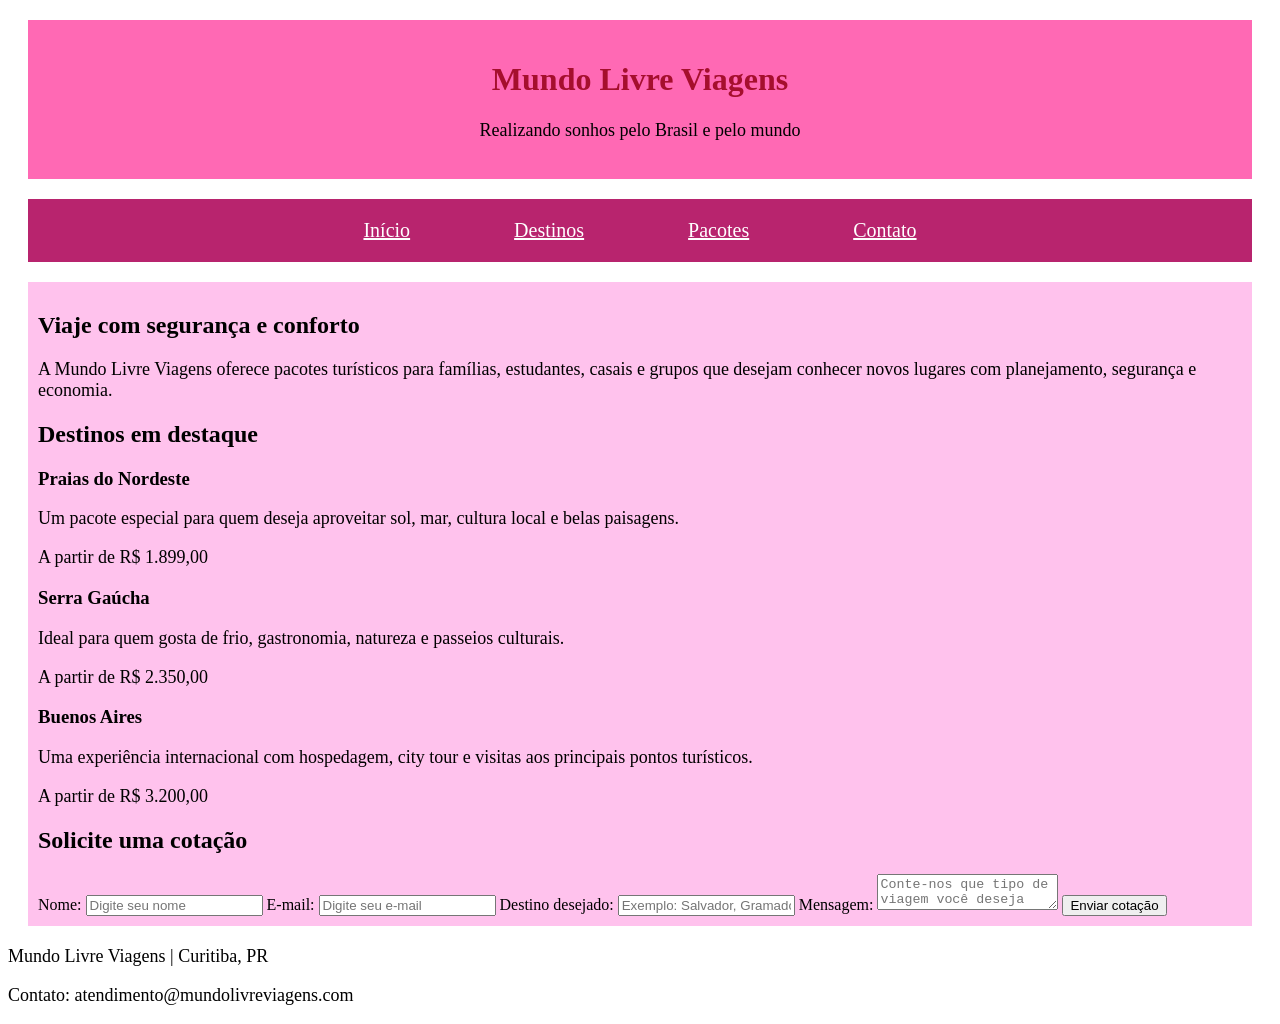
==== index.html @ 4c62d5fd "Add files via upload" ====
<!DOCTYPE html>
<html lang="pt-br">
<head>
    <meta charset="UTF-8">
    <title>Mundo Livre Viagens</title>
    <link rel="stylesheet" href="estilo.css">
</head>
<body>

    <header>
        <h1>Mundo Livre Viagens</h1>
        <p>Realizando sonhos pelo Brasil e pelo mundo</p>
    </header>

    <nav>
        <a href="#">Início</a>
        <a href="#">Destinos</a>
        <a href="#">Pacotes</a>
        <a href="#">Contato</a>
    </nav>

    <main>

        <section class="apresentacao">
            <h2>Viaje com segurança e conforto</h2>
            <p>
                A Mundo Livre Viagens oferece pacotes turísticos para famílias,
                estudantes, casais e grupos que desejam conhecer novos lugares
                com planejamento, segurança e economia.
            </p>
        </section>

        <section class="destinos">
            <h2>Destinos em destaque</h2>

            <article class="card">
                <h3>Praias do Nordeste</h3>
                <p>
                    Um pacote especial para quem deseja aproveitar sol, mar,
                    cultura local e belas paisagens.
                </p>
                <p class="preco">A partir de R$ 1.899,00</p>
            </article>

            <article class="card">
                <h3>Serra Gaúcha</h3>
                <p>
                    Ideal para quem gosta de frio, gastronomia, natureza e
                    passeios culturais.
                </p>
                <p class="preco">A partir de R$ 2.350,00</p>
            </article>

            <article class="card">
                <h3>Buenos Aires</h3>
                <p>
                    Uma experiência internacional com hospedagem, city tour e
                    visitas aos principais pontos turísticos.
                </p>
                <p class="preco">A partir de R$ 3.200,00</p>
            </article>
        </section>

        <section class="formulario">
            <h2>Solicite uma cotação</h2>

            <form>
                <label for="nome">Nome:</label>
                <input type="text" id="nome" name="nome" placeholder="Digite seu nome">

                <label for="email">E-mail:</label>
                <input type="email" id="email" name="email" placeholder="Digite seu e-mail">

                <label for="destino">Destino desejado:</label>
                <input type="text" id="destino" name="destino" placeholder="Exemplo: Salvador, Gramado, Buenos Aires">

                <label for="mensagem">Mensagem:</label>
                <textarea id="mensagem" name="mensagem" placeholder="Conte-nos que tipo de viagem você deseja"></textarea>

                <button type="submit">Enviar cotação</button>
            </form>
        </section>

    </main>

    <footer>
        <p>Mundo Livre Viagens | Curitiba, PR</p>
        <p>Contato: atendimento@mundolivreviagens.com</p>
    </footer>

</body>
</html>
---- estilo.css ----
header {
    background-color:hotpink;
    text-align: center;
    margin: 20px;
    padding: 20px;
}

h1 {
    color:rgb(165, 15, 45);
}

nav {
    background-color: rgb(184, 36, 110);
    text-align: center;
    margin: 20px;
    padding: 20px;

}

nav a {
    color: rgb(255, 255, 255);
    padding: 50px;
    font-size: 20px;
}

p {
    font-size: 18px;
}

main {
    background-color:rgb(255, 194, 237);
    margin: 20px;
    padding: 10px;
}
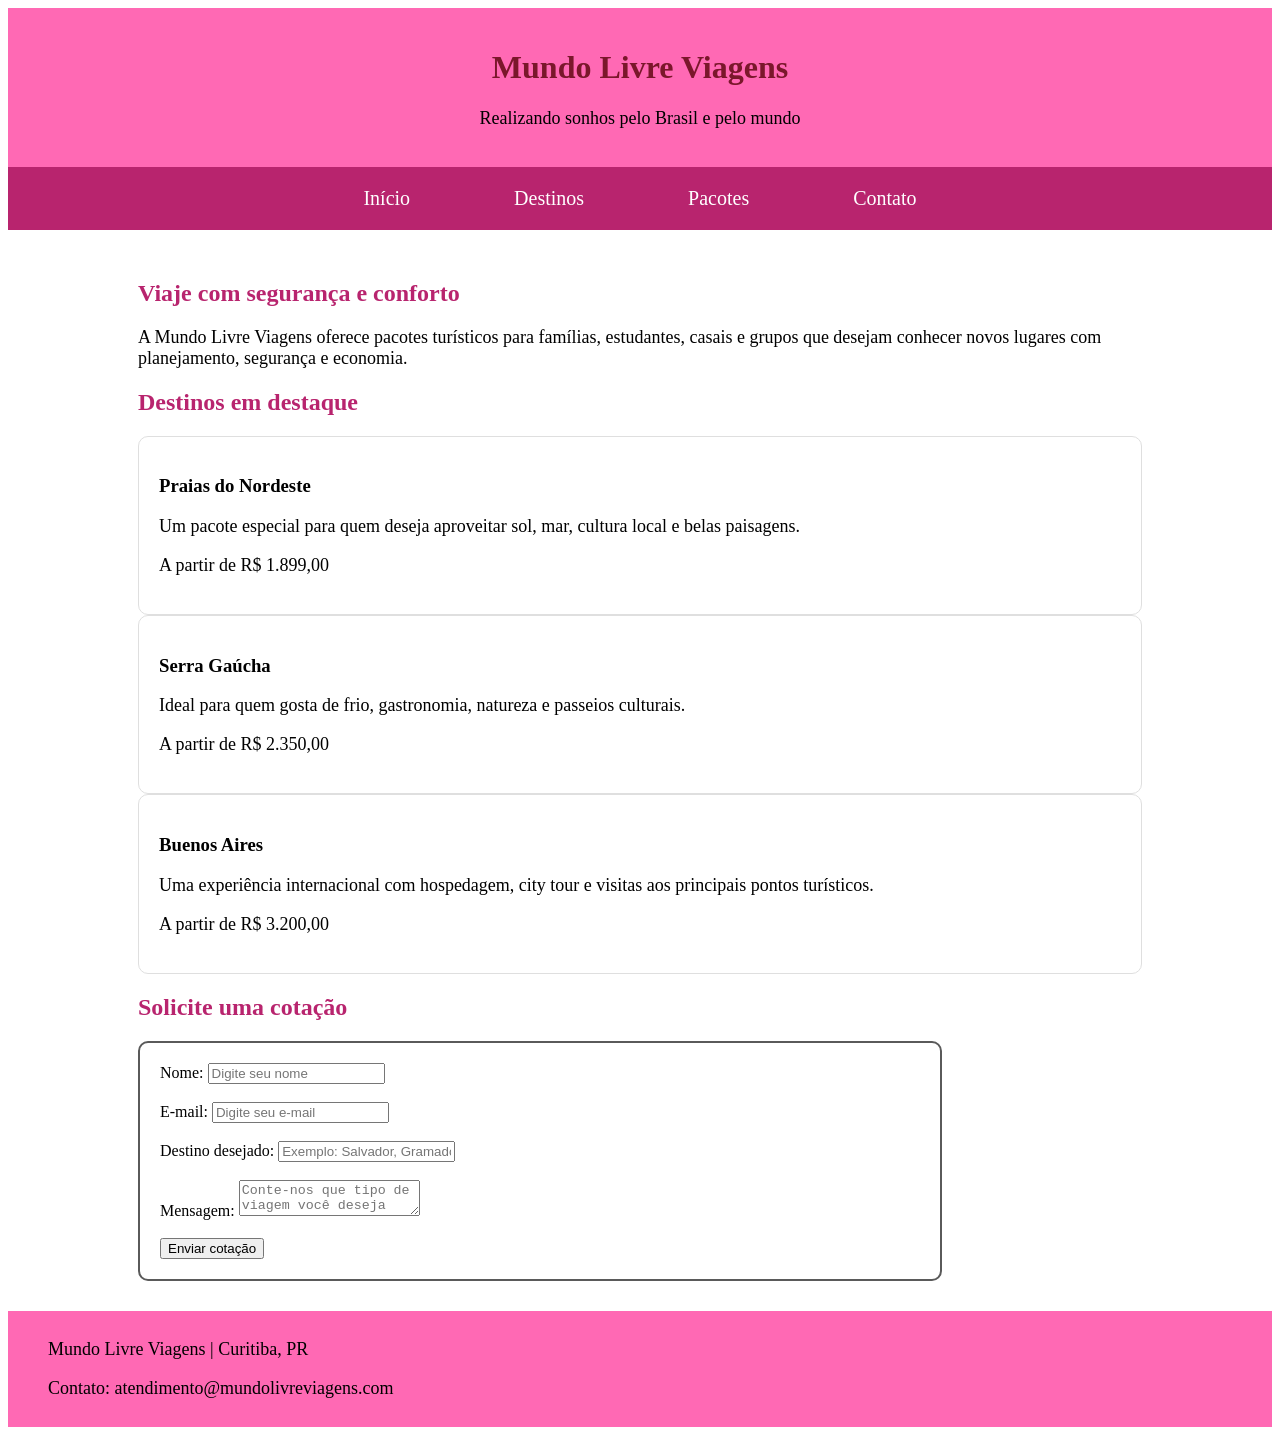
==== commit f128afb4: "Update index.html" ====
--- a/index.html
+++ b/index.html
@@ -62,20 +62,24 @@
         </section>
 
         <section class="formulario">
-            <h2>Solicite uma cotação</h2>
+            <h2 class = "tutulo_form">Solicite uma cotação</h2>
 
             <form>
                 <label for="nome">Nome:</label>
                 <input type="text" id="nome" name="nome" placeholder="Digite seu nome">
+                <br><br>
 
                 <label for="email">E-mail:</label>
                 <input type="email" id="email" name="email" placeholder="Digite seu e-mail">
+                <br><br>
 
                 <label for="destino">Destino desejado:</label>
                 <input type="text" id="destino" name="destino" placeholder="Exemplo: Salvador, Gramado, Buenos Aires">
+                <br><br>
 
                 <label for="mensagem">Mensagem:</label>
                 <textarea id="mensagem" name="mensagem" placeholder="Conte-nos que tipo de viagem você deseja"></textarea>
+                <br><br>
 
                 <button type="submit">Enviar cotação</button>
             </form>
@@ -89,4 +93,4 @@
     </footer>
 
 </body>
-</html>+</html>
--- a/estilo.css
+++ b/estilo.css
@@ -1,26 +1,29 @@
 header {
     background-color:hotpink;
     text-align: center;
-    margin: 20px;
     padding: 20px;
 }
 
 h1 {
-    color:rgb(165, 15, 45);
+    color:rgb(122, 23, 43);
+}
+
+h2 {
+    color:rgb(184, 36, 110);
 }
 
 nav {
     background-color: rgb(184, 36, 110);
     text-align: center;
-    margin: 20px;
     padding: 20px;
-
 }
 
 nav a {
     color: rgb(255, 255, 255);
     padding: 50px;
     font-size: 20px;
+    text-decoration: none;
+    
 }
 
 p {
@@ -28,7 +31,27 @@
 }
 
 main {
-    background-color:rgb(255, 194, 237);
-    margin: 20px;
+    padding: 30px;
+    margin-left: 100px;
+    margin-right: 100px;
+}
+
+footer {
+    background-color: hotpink;
     padding: 10px;
-}+    padding-left: 40px;
+}
+
+form {
+    border: 2px solid rgb(90, 90, 90);
+    border-radius: 10px;
+    padding: 20px;
+    margin-right: 200px;
+}
+
+.card {
+    border: 1px solid rgb(223, 223, 223);
+    border-radius: 10px;
+    padding: 20px;
+}
+
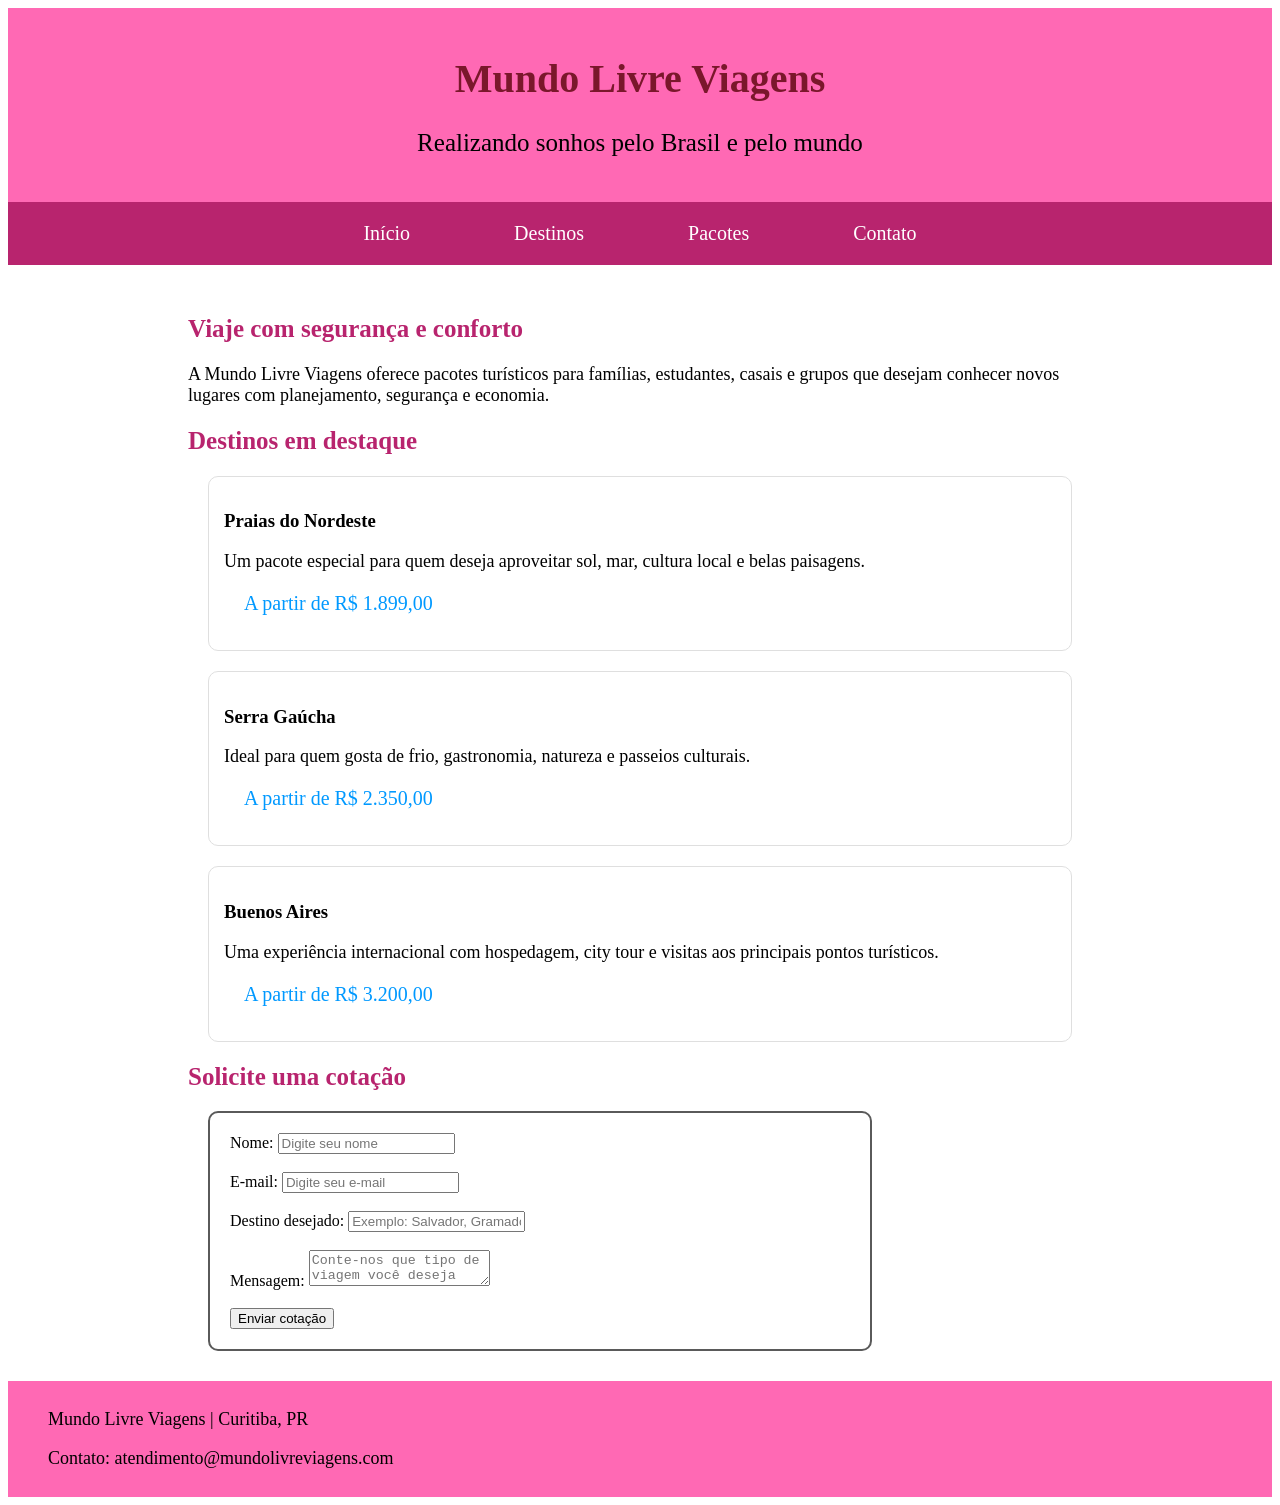
==== commit d66e1f3a: "versao2" ====
--- a/index.html
+++ b/index.html
@@ -7,16 +7,16 @@
 </head>
 <body>
 
-    <header>
+    <header id="inicio">
         <h1>Mundo Livre Viagens</h1>
-        <p>Realizando sonhos pelo Brasil e pelo mundo</p>
+        <p class="subtitulo">Realizando sonhos pelo Brasil e pelo mundo</p>
     </header>
 
     <nav>
-        <a href="#">Início</a>
-        <a href="#">Destinos</a>
-        <a href="#">Pacotes</a>
-        <a href="#">Contato</a>
+        <a href="#inicio">Início</a>
+        <a href="#destino">Destinos</a>
+        <a href="#pacotes">Pacotes</a>
+        <a href="#contato">Contato</a>
     </nav>
 
     <main>
@@ -30,7 +30,7 @@
             </p>
         </section>
 
-        <section class="destinos">
+        <section class = "destinos" id="destino">
             <h2>Destinos em destaque</h2>
 
             <article class="card">
@@ -61,7 +61,7 @@
             </article>
         </section>
 
-        <section class="formulario">
+        <section class="formulario" id="pacotes">
             <h2 class = "tutulo_form">Solicite uma cotação</h2>
 
             <form>
@@ -87,7 +87,7 @@
 
     </main>
 
-    <footer>
+    <footer id="contato">
         <p>Mundo Livre Viagens | Curitiba, PR</p>
         <p>Contato: atendimento@mundolivreviagens.com</p>
     </footer>
--- a/estilo.css
+++ b/estilo.css
@@ -6,10 +6,16 @@
 
 h1 {
     color:rgb(122, 23, 43);
+    font-size: 40px;
+}
+
+.subtitulo {
+    font-size: 25px;
 }
 
 h2 {
     color:rgb(184, 36, 110);
+    font-size: 25px;
 }
 
 nav {
@@ -32,8 +38,8 @@
 
 main {
     padding: 30px;
-    margin-left: 100px;
-    margin-right: 100px;
+    margin-left: 150px;
+    margin-right: 150px;
 }
 
 footer {
@@ -46,12 +52,19 @@
     border: 2px solid rgb(90, 90, 90);
     border-radius: 10px;
     padding: 20px;
-    margin-right: 200px;
+    margin-right: 220px;
+    margin-left: 20px;
 }
 
 .card {
     border: 1px solid rgb(223, 223, 223);
     border-radius: 10px;
-    padding: 20px;
+    padding: 15px;
+    margin: 20px;
 }
 
+.preco{
+    color: rgb(0, 153, 255);
+    font-size: 20px;
+    margin-left: 20px;
+}
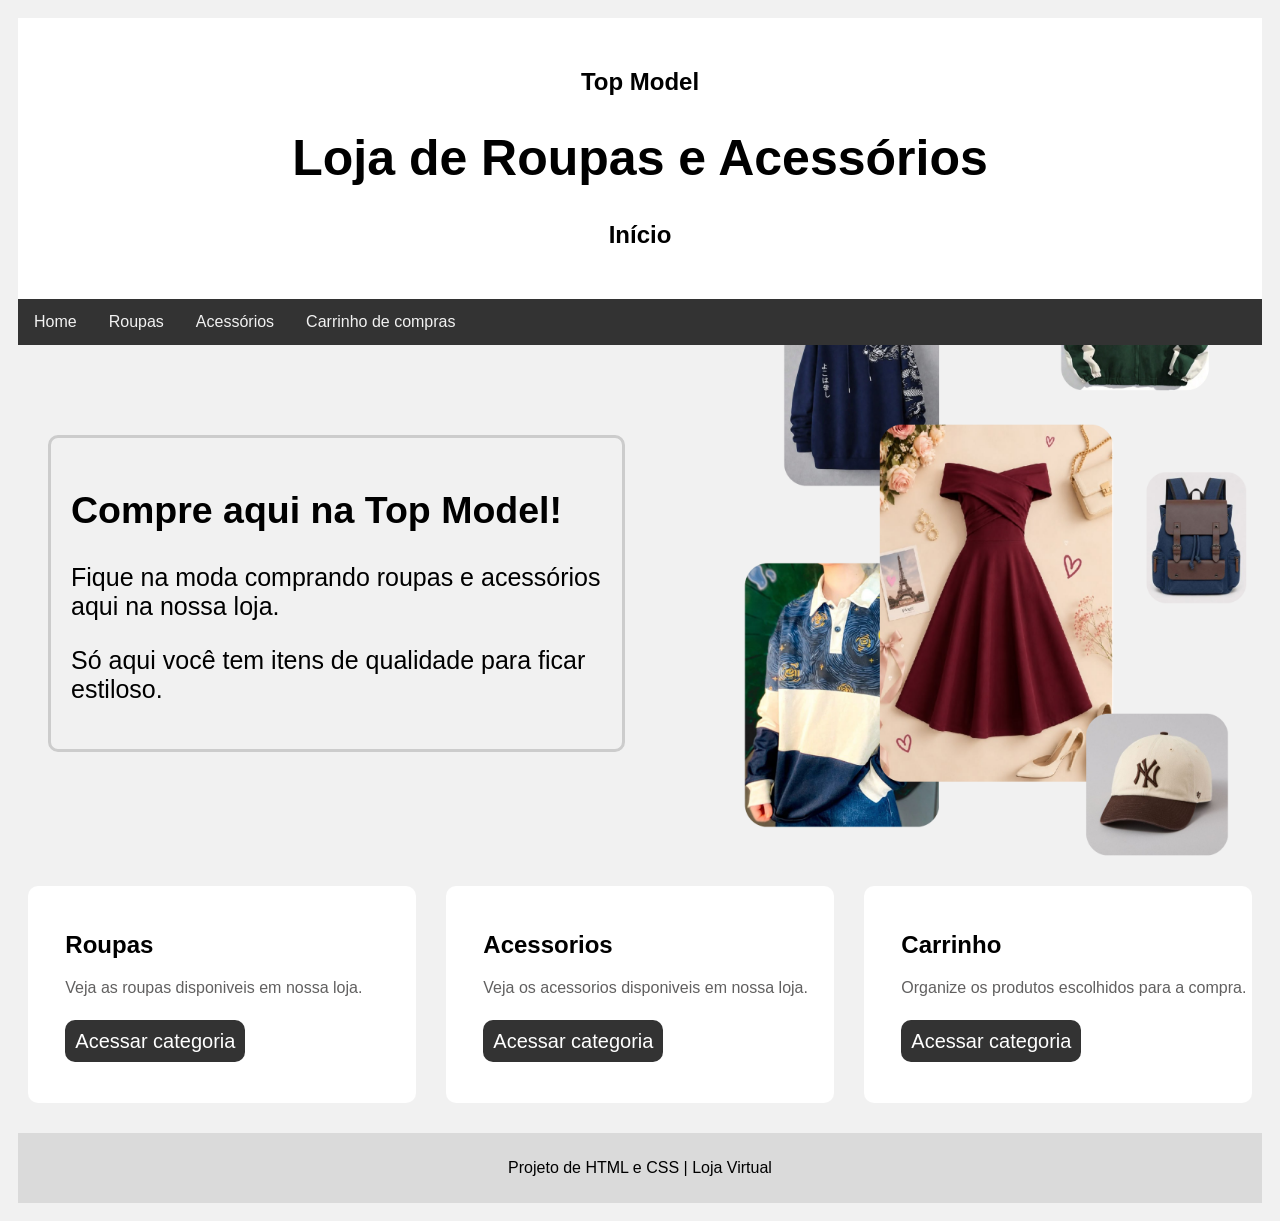
==== commit ae185f5a: "v20" ====
--- a/index.html
+++ b/index.html
@@ -1,96 +1,56 @@
 <!DOCTYPE html>
-<html lang="pt-br">
+<html lang="pt_br">
 <head>
-    <meta charset="UTF-8">
-    <title>Mundo Livre Viagens</title>
-    <link rel="stylesheet" href="estilo.css">
+	<title>Home e-commerce</title>
+	<link rel="stylesheet" href="style.css">
 </head>
 <body>
 
-    <header id="inicio">
-        <h1>Mundo Livre Viagens</h1>
-        <p class="subtitulo">Realizando sonhos pelo Brasil e pelo mundo</p>
-    </header>
+<div class="header">
+	<h2 class="nomeLoja">Top Model</h2>
+  <h1>Loja de Roupas e Acessórios</h1>
+  <h2>Início</h2>
+</div>
 
-    <nav>
-        <a href="#inicio">Início</a>
-        <a href="#destino">Destinos</a>
-        <a href="#pacotes">Pacotes</a>
-        <a href="#contato">Contato</a>
-    </nav>
+<div class="topnav">
+  <a href="index.html">Home</a>
+  <a href="roupas.html">Roupas</a>
+  <a href="acessorios.html">Acessórios</a>
+  <a href="carrinho.html" class="carrinho"><span>Carrinho de compras</span></a>
+</div>
 
-    <main>
+<div class="row">
+	<div class="inicio">
+		<div class="textoInicio">
+			<h2>Compre aqui na Top Model!</h2>
+			<p>Fique na moda comprando roupas e acessórios aqui na nossa loja.</p>
+			<p>Só aqui você tem itens de qualidade para ficar estiloso.</p>
+		</div>
+		<img src="Imagens/inicio.png" class="imgInicio">
+	</div>
+</div>
+<div class="categoriasHome">
+	<div class="cardCategoria">
+		<h2>Roupas</h2>
+		<p>Veja as roupas disponiveis em nossa loja.</p>
+		<a href="roupas.html">Acessar categoria</a>
+	</div>
 
-        <section class="apresentacao">
-            <h2>Viaje com segurança e conforto</h2>
-            <p>
-                A Mundo Livre Viagens oferece pacotes turísticos para famílias,
-                estudantes, casais e grupos que desejam conhecer novos lugares
-                com planejamento, segurança e economia.
-            </p>
-        </section>
+	<div class="cardCategoria">
+		<h2>Acessorios</h2>
+		<p>Veja os acessorios disponiveis em nossa loja.</p>
+		<a href="acessorios.html">Acessar categoria</a>
+	</div>
 
-        <section class = "destinos" id="destino">
-            <h2>Destinos em destaque</h2>
+	<div class="cardCategoria">
+		<h2>Carrinho</h2>
+		<p>Organize os produtos escolhidos para a compra.</p>
+		<a href="carrinho.html">Acessar categoria</a>
+	</div>
+</div>
 
-            <article class="card">
-                <h3>Praias do Nordeste</h3>
-                <p>
-                    Um pacote especial para quem deseja aproveitar sol, mar,
-                    cultura local e belas paisagens.
-                </p>
-                <p class="preco">A partir de R$ 1.899,00</p>
-            </article>
-
-            <article class="card">
-                <h3>Serra Gaúcha</h3>
-                <p>
-                    Ideal para quem gosta de frio, gastronomia, natureza e
-                    passeios culturais.
-                </p>
-                <p class="preco">A partir de R$ 2.350,00</p>
-            </article>
-
-            <article class="card">
-                <h3>Buenos Aires</h3>
-                <p>
-                    Uma experiência internacional com hospedagem, city tour e
-                    visitas aos principais pontos turísticos.
-                </p>
-                <p class="preco">A partir de R$ 3.200,00</p>
-            </article>
-        </section>
-
-        <section class="formulario" id="pacotes">
-            <h2 class = "tutulo_form">Solicite uma cotação</h2>
-
-            <form>
-                <label for="nome">Nome:</label>
-                <input type="text" id="nome" name="nome" placeholder="Digite seu nome">
-                <br><br>
-
-                <label for="email">E-mail:</label>
-                <input type="email" id="email" name="email" placeholder="Digite seu e-mail">
-                <br><br>
-
-                <label for="destino">Destino desejado:</label>
-                <input type="text" id="destino" name="destino" placeholder="Exemplo: Salvador, Gramado, Buenos Aires">
-                <br><br>
-
-                <label for="mensagem">Mensagem:</label>
-                <textarea id="mensagem" name="mensagem" placeholder="Conte-nos que tipo de viagem você deseja"></textarea>
-                <br><br>
-
-                <button type="submit">Enviar cotação</button>
-            </form>
-        </section>
-
-    </main>
-
-    <footer id="contato">
-        <p>Mundo Livre Viagens | Curitiba, PR</p>
-        <p>Contato: atendimento@mundolivreviagens.com</p>
-    </footer>
-
+<footer>
+	<p>Projeto de HTML e CSS | Loja Virtual</p>
+</footer>
 </body>
-</html>
+</html>
--- a/style.css
+++ b/style.css
@@ -0,0 +1,292 @@
+.header {
+    padding: 30px;
+    text-align: center;
+    background: white;
+}
+
+.header h1 {
+    font-size: 50px;
+}
+
+.topnav {
+    overflow: hidden;
+    background-color: #333;
+}
+
+.topnav a {
+    float:left;
+    color: #f2f2f2;
+    display: block;
+    text-decoration: none;
+    text-align: center;
+    padding: 14px 16px;
+}
+
+.topnav a:hover {
+    background-color: #ddd;
+    color: black;
+}
+
+.sellcard {
+    float: left;
+    width: 23.40%;
+    margin: 10px;
+}
+
+.sellcard img {
+    width: 80%;
+    display: block;
+    margin-left: auto;
+    margin-right: auto;
+}
+
+.descricao {
+    text-align: center;
+    font-size: 15px;
+    font-family: Arial, Helvetica, sans-serif;
+    font-style: normal;
+    font-weight: 400;
+    color: #333;
+    line-height: 1.6;
+}
+
+.valor {
+    text-align: center;
+    font-size: 0.8em;
+    font-weight: bold;
+}
+
+.compra {
+    text-align: center;
+    background-color: #333;
+    color: white;
+    padding: 10px;
+}
+
+.link_compra {
+    text-decoration: none;
+}
+
+.compra:hover {
+    color:black;
+}
+
+* {
+    box-sizing: border-box;
+}
+
+body {
+    font-family: Arial;
+    padding: 10px;
+    background-color: #f1f1f1;
+}
+
+.how {
+    background-color: #f1f1f1;
+}
+
+@media screen and (max-width: 800px) {
+    .topnav a {
+        float: none;
+        width: 100%; }
+    .sellcard {
+        width: 100%;
+    }
+}
+
+/*<carrinho>*/
+.carrinho {
+    display: flex;
+    gap: 10px;
+    align-items: flex-start;
+}
+
+.itens_adicionados {
+    flex: 2;
+    background-color: #ffffff;
+    margin: 30px;
+    margin-left: 0px;
+    margin-right: 20px;
+    padding: 10px;
+    padding-left: 50px;
+    border-radius: 10px;
+    width: 60%;
+}
+
+.produto img {
+    width: 15%;
+    border: solid black 1px;
+    border-radius: 10px;
+}
+
+.produto {
+    font-size: 20px;
+    display: flex;
+    gap: 40px;
+    padding: 20px;
+}
+
+.nome_produto {
+    width: 45%;
+}
+
+.qtdV {
+    padding-top: 20px;
+    display: flex;
+    gap: 40px;
+}
+
+/*<resumo>*/
+
+.resumo {
+    flex: 1;
+    background-color: #ffffff;
+    border-radius: 10px;
+    margin-top: 30px;
+    width: 33%;
+    padding: 10px;
+    padding-left: 30px;
+}
+
+.tabela{
+    margin-right: 20px;
+}
+
+.linha {
+    display: flex;
+    gap: 10px;
+}
+
+.titulo_tabela{
+    width: 75%;
+}
+
+.linha_total {
+    font-size: 20px;
+    display: flex;
+    gap: 10px;
+}
+
+.titulo_total {
+    width: 70%;
+}
+
+.botao_comprar {
+    text-align: center;
+    margin-right: 20px;
+    background-color:#333;
+    padding: 10px;
+    border-radius: 8px;
+    color:#ffffff;
+    cursor: pointer;
+}
+
+.botao_continuar {
+    color:black;
+    text-align: center;
+    margin-right: 20px;
+    padding: 10px;
+    border-radius: 8px;
+    border: solid black 1px;
+}
+
+.link_botao {
+    text-decoration: none;
+}
+/*</carrinho>*/
+/*<home>*/
+.inicio {
+    display: flex;
+    gap: 16px;
+    align-items: flex-start;
+}
+
+.textoInicio {
+    flex: 1;
+    border: 3px solid #cccccc;
+    margin: 90px;
+    margin-left: 30px;
+    padding: 20px;
+    font-size: 25px;
+    border-radius:10px;
+}
+
+.imgInicio {
+    flex: 1;
+    width: 20%;
+}
+
+.categoriasHome {
+    display: flex;
+    gap: 10px;
+}
+
+.cardCategoria {
+    background-color: white;
+    border-radius: 10px;
+    padding-top: 2%;
+    padding-bottom: 4%;
+    padding-left: 3%;
+    margin: 10px;
+    width: 50%;
+}
+
+.cardCategoria a {
+    font-size: 20px;
+    text-decoration: none;
+    color: rgb(255, 255, 255);
+    background-color:#333;
+    padding: 10px;
+    border-radius: 10px;
+}
+
+.cardCategoria p {
+    color:#616060;
+    padding-bottom: 5%;
+}
+/*</home>*/
+
+footer {
+    background-color:#dadada;
+    padding: 10px;
+    margin-top: 20px;
+    text-align: center;
+}
+
+/*<compra concluida>*/
+.alinhar_icone{
+    margin-left: 20%;
+    margin-right: 20%;
+    display:flex;
+    gap:10px;
+}
+
+.pagina_concluido {
+    flex: 1;
+    margin: 50px;
+    background-color: white;
+    border-radius: 10px;
+    width: 50%;
+    padding: 20px;
+    padding-left: 40px;
+}
+
+.mensagem_concluido{
+    text-align: center;
+    font-size: 30px;
+}
+
+.botao_continuar_comprando {
+    color:rgb(255, 255, 255);
+    text-align: center;
+    margin-right: 20px;
+    padding: 10px;
+    border-radius: 8px;
+    background-color:#333;
+}
+
+.mensagem {
+    font-size: 40px;
+    margin-bottom: 10%;
+    margin-top: 5%;
+}
